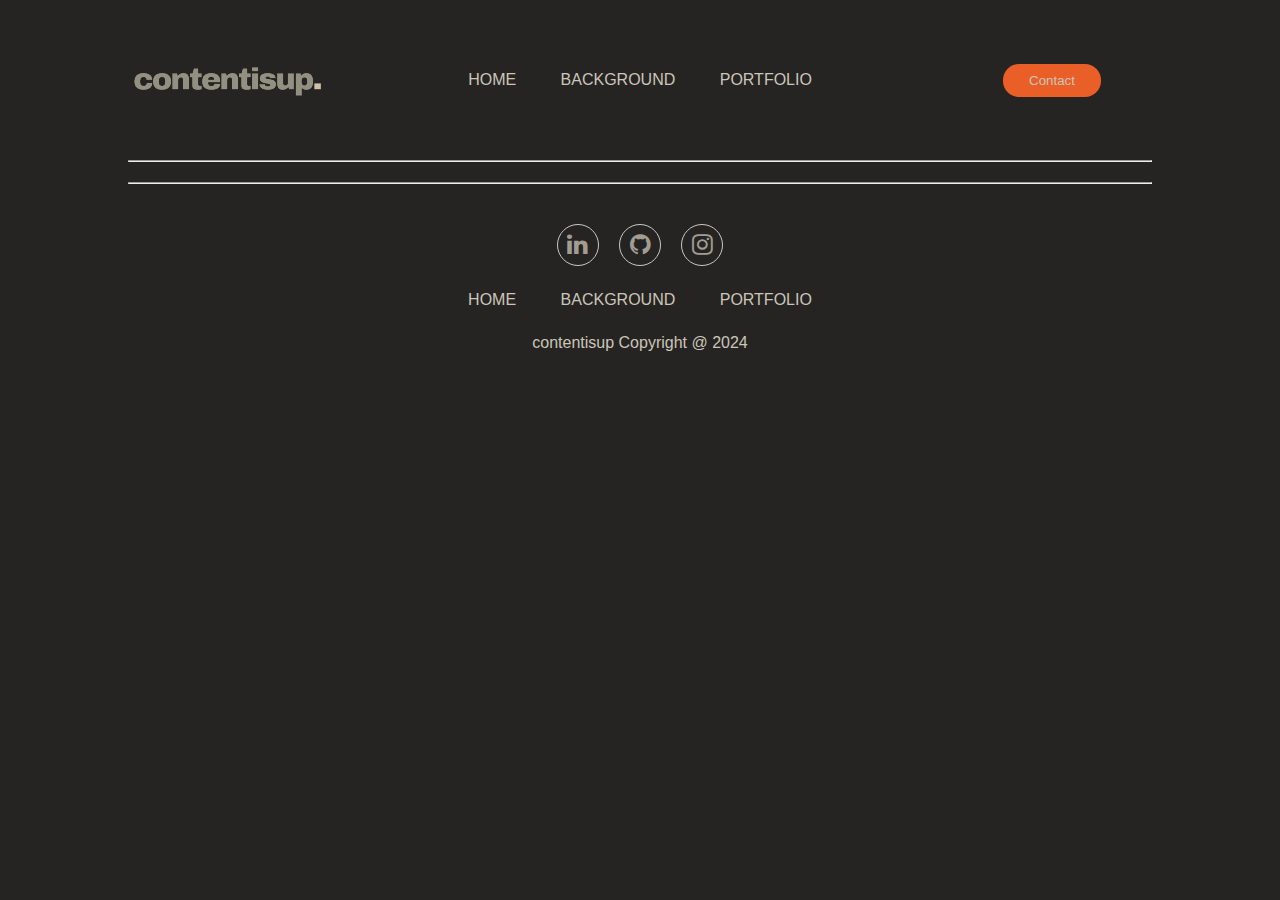
==== background.html @ b0021628 "Add files via upload" ====
<!DOCTYPE html>
<html lang="en">
<head>
    <meta charset="UTF-8">
    <meta http-equiv="X-UA-Compatible" content="IE=edge">
    <meta name="viewport" content="width=device-width, initial-scale=1.0">
    <link rel="stylesheet" href="https://cdnjs.cloudflare.com/ajax/libs/font-awesome/4.7.0/css/font-awesome.min.css">
    <link rel="stylesheet" href="template.css">
    <title>Document</title>
</head>
<body>
    <section class="header">
        <img class="logo" src="images/logo.png" alt="logo">
        <nav>
            <ul class="nav_links">
                <li><a href="index.html">HOME</a></li>
                <li><a href="background.html">BACKGROUND</a></li>
                <li><a href="portfolio.html">PORTFOLIO</a></li>
            </ul>
        </nav>
        <a class="cta" href="mailto:jacobalopez@gmail.com" target="_blank"><button class="contact_button">Contact</button></a>
    </section>
    <hr class="header_break">
    <section class="introduction_section">
        
    </section>
    <hr class="footer_break">
    <section class="footer">
        <div class="social">
            <a href="https://www.linkedin.com/in/jacobalopez/" class="fa fa-linkedin" target="_blank"></a>
            <a href="https://github.com/jacobalopez" class="fa fa-github" target="_blank"></a>
            <a href="https://www.instagram.com/content.isup" class="fa fa-instagram" target="_blank"></a>
        </div>

        <ul class="nav_links">
            <li><a href="#">HOME</a></li>
            <li><a href="#">BACKGROUND</a></li>
            <li><a href="#">PORTFOLIO</a></li> 
        </ul>
        <p class="copyright">contentisup Copyright @ 2024</p>
    </section>
</body>
</html>
---- template.css ----
*{
    background-color: rgba(37,36,34, 1);
    box-sizing: border-box;
    margin: 0;
    padding: 0;
    font-family: "Inter", sans-serif;
    font-optical-sizing: auto;
    font-weight: 500;
    font-style: normal;
    font-variation-settings:
        "slnt" 0;
}

.logo {
    cursor: pointer;
}

li, a {
    font-weight: 500px;
    font-size: 16px;
    color: rgba(204, 197, 185, 1);
    text-decoration: none;
}

.header {
    display: flex;
    justify-content: space-between;
    align-items: center;
    padding: 30px 10%;
}

.nav_links {
    list-style: none;
}

.nav_links li {
    display: inline-block;
    padding: 0px 20px;
}

.nav_links li a {
    transition: all 0.3s ease 0s;
}

.nav_links li a:hover{
    color: rgba(204, 197, 185, 0.8);
}

.nav_links li a:active{
    color: rgba(204, 197, 185, 0.6);
}

.contact_button {
    color: rgba(204, 197, 185, 1);
    background-color: rgba(234,94,40,1);
    text-align: center;
    text-decoration: none;
    display: inline-block;
    border-radius: 16px;
    padding: 9px 26px;
    margin: 33px 51px;
    border: 0;
    transition: all 0.3s ease 0s;
}

.contact_button:hover {
    cursor: pointer;
    background-color: rgba(234,94,40,0.9);
    box-shadow: 0 9px 25px 0 rgba(60, 60, 60, 0.277), 0 9px 25px 0 rgba(60, 60, 60, 0.194);
}

.contact_button:active {
    background-color: rgba(234,94,40,0.7);
}

.header_break {
    margin: 0 10% 20px 10%;
    color: darkgray;
}

.footer_break {
    margin: 20px 10% 0 10%;
    color: darkgray;
}

.footer{
    padding:  40px 0;
}

.footer .social {
    text-align: center;
    padding-bottom: 25px;
    color: rgba(204, 197, 185, 1);
}

.footer .social a {
    font-size: 24px;
    color: inherit;
    border: 1px solid white;
    width: 42px;
    height: 42px;
    line-height: 38px;
    display: inline-block;
    text-align: center;
    border-radius: 50%;
    margin: 0 8px;
    opacity: 0.75;
}

.footer .social:hover {
    color: rgba(204, 197, 185, .8);
}

.footer .social:active {
    color: rgba(204, 197, 185, .6); 
}

.footer .nav_links {
    text-align: center;
    color: rgba(204, 197, 185, 1);
}

.footer .copyright {
    text-align: center;
    padding: 25px;
    color: rgba(204, 197, 185, 1);
}
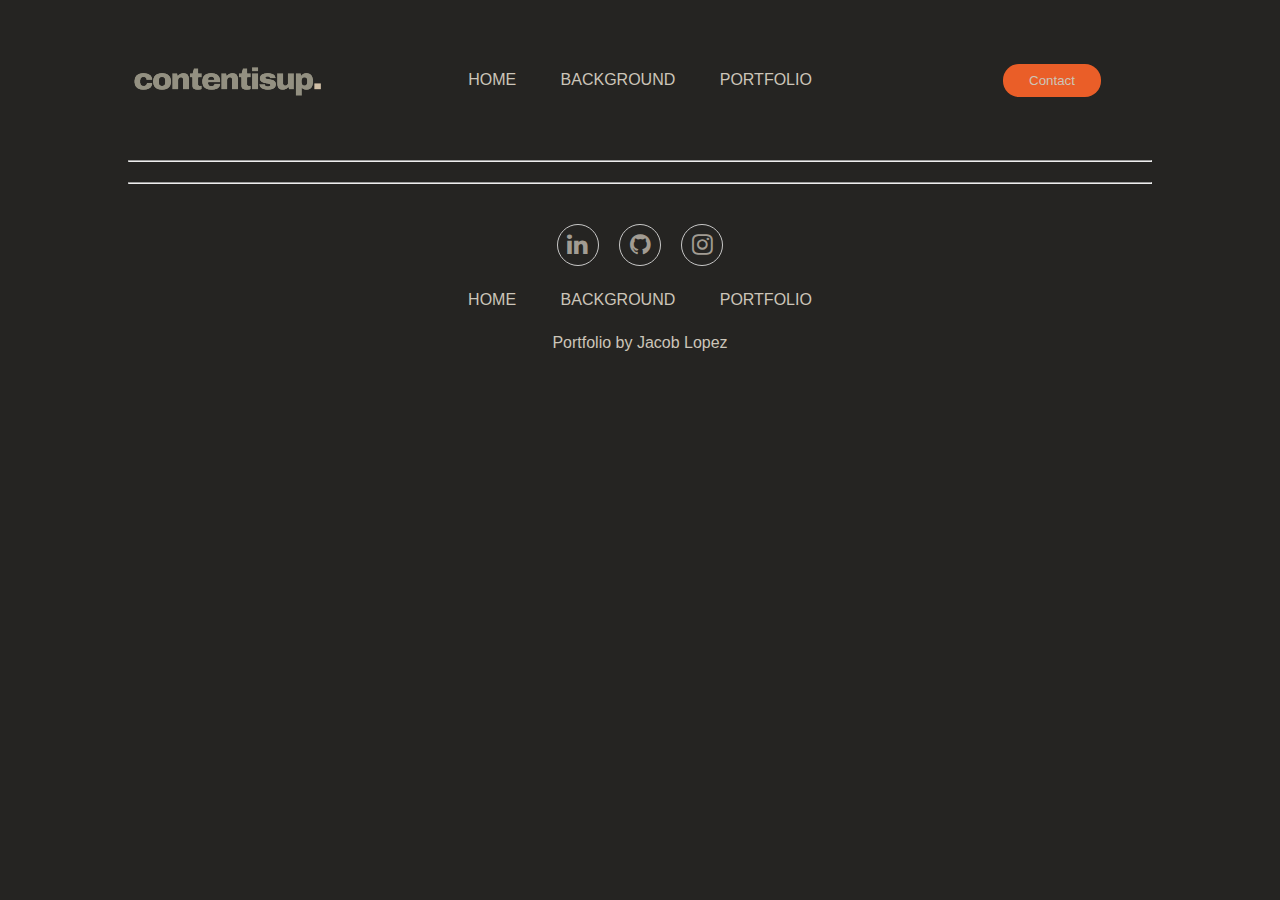
==== commit 7ad98181: "Change footer" ====
--- a/background.html
+++ b/background.html
@@ -4,9 +4,10 @@
     <meta charset="UTF-8">
     <meta http-equiv="X-UA-Compatible" content="IE=edge">
     <meta name="viewport" content="width=device-width, initial-scale=1.0">
+    <link rel="icon" type="images/x-icon" href="images/favicon.ico">
     <link rel="stylesheet" href="https://cdnjs.cloudflare.com/ajax/libs/font-awesome/4.7.0/css/font-awesome.min.css">
     <link rel="stylesheet" href="template.css">
-    <title>Document</title>
+    <title>Background</title>
 </head>
 <body>
     <section class="header">
@@ -37,7 +38,7 @@
             <li><a href="#">BACKGROUND</a></li>
             <li><a href="#">PORTFOLIO</a></li> 
         </ul>
-        <p class="copyright">contentisup Copyright @ 2024</p>
+        <p class="copyright">Portfolio by Jacob Lopez</p>
     </section>
 </body>
 </html>